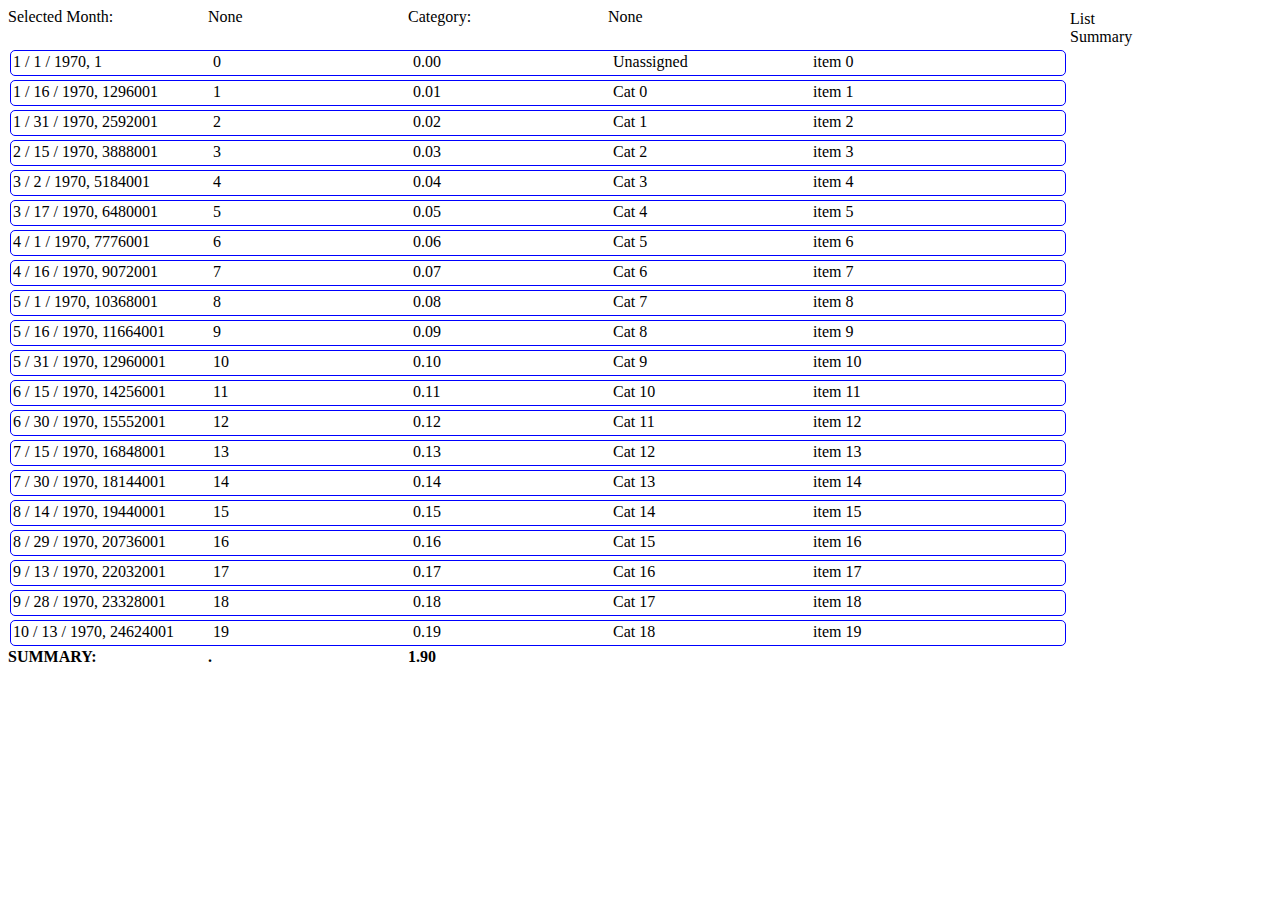
==== trans/index.html @ 2dbd10e1 "2017-09-21W" ====
<link rel="stylesheet" type="text/css" href="styles.css">
<script type="text/javascript" src="class.js"></script>
<script type="text/javascript" src="functions.js"></script>
<script type="text/javascript">


var transactionData, contentDiv, categorySelct, monthList;
var transactions = new Array();
var categories = new Array();
var monthNames = new Array("Jan", "Feb", "Mar", "Apr", "May", "Jun", "Jul", "Aug", "Sep", "Oct", "Nov", "Dec");

window.addEventListener("load", initTest);
</script>

<html>
	<div id='container'>
		<div id="menuBar" class="menuBar">
			<div id="monthSelect"></div>
			<div id="catSelect"></div>
		</div>
		<div id="viewbox" class="viewOptions">
			<div id="voList">List</div>
			<div id="voSummary">Summary</div>
		</div>
		<div id="content">hello world</div>
	</div>

</html>
---- trans/styles.css ----
.menuBar {
	height:40;
	width:99%:
	border:1px solid black;
}

.optBoxHidden {
	height:0;
	width:0;
	overflow:hidden;
}

.optBoxShow {
	all:initial;
	background: white;
	position:absolute;
	width:250;
	border:2px solid blue;
}

.optionSel {
	position:relative;
	width:250;
	float:left;
	border:1px solid red;
}

.optionUn {
	position:relative;
	width:250;
	float:left;
}

.sortBar {
	width:200;
	position:relative;
	float:left;
}

.summaryRow {
  width:99%;
  position:relative;
  height:20;
	font-weight: bold;
}

.transRow {
	display:inline-block;
  position:relative;
  height:20;
  border:1px solid blue;
  border-radius:5px;
  padding:2px;
  margin:2px;
}

.transRowDate {
  position:relative;
	width:200;
  float:left;
}

.transRowCard {
  position:relative;
  width:150;
  float:left;
}

.transRowAmount {
  position:relative;
  width:150;
  float:left;
}

.transRowCategory {
  position:relative;
  width:150;
  float:left;
}

.transRowDesc {
  position:relative;
  width:250;
  float:left;
}

.viewOptions {
	position:absolute;
	right:10;
	top:10;
	width:200;
	height:200;
}
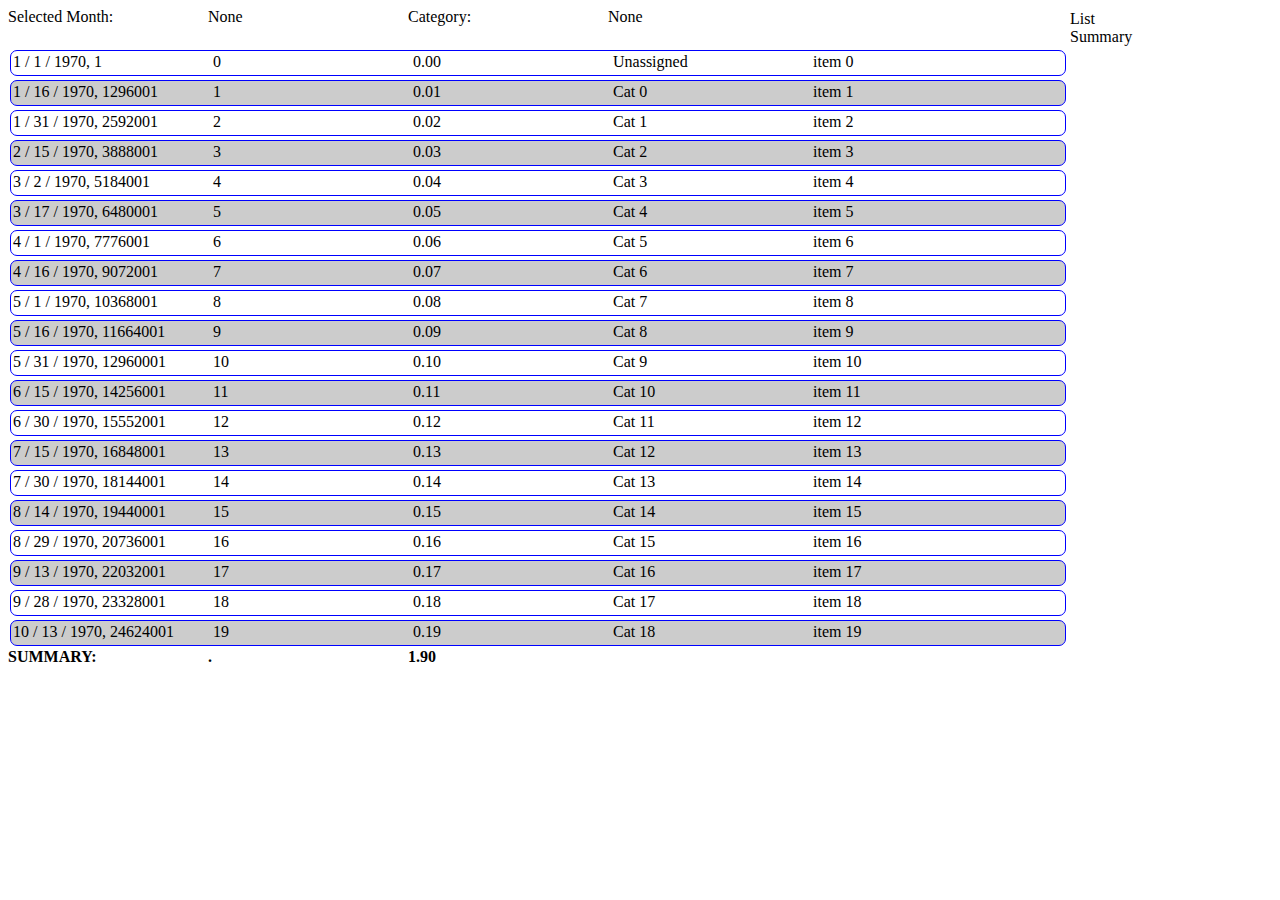
==== commit 01081f2d: "2017-09-22W" ====
--- a/trans/index.html
+++ b/trans/index.html
@@ -4,9 +4,12 @@
 <script type="text/javascript">
 
 
-var transactionData, contentDiv, categorySelct, monthList;
+var transactionData, contentDiv, categorySelct, monthList, allItems;
 var transactions = new Array();
 var categories = new Array();
+var sortItems = new Array();
+var displayList = new Array();
+var sortLists = {};
 var monthNames = new Array("Jan", "Feb", "Mar", "Apr", "May", "Jun", "Jul", "Aug", "Sep", "Oct", "Nov", "Dec");
 
 window.addEventListener("load", initTest);
--- a/trans/styles.css
+++ b/trans/styles.css
@@ -23,12 +23,15 @@
 	width:250;
 	float:left;
 	border:1px solid red;
+	margin: 1px;
+	border-radius: 5px;
 }
 
 .optionUn {
 	position:relative;
 	width:250;
 	float:left;
+	margin: 2px;
 }
 
 .sortBar {
@@ -44,14 +47,57 @@
 	font-weight: bold;
 }
 
-.transRow {
+.summaryTable {
+	border-collapse:collapse;
+	border:1px solid blue;
+}
+
+.summaryTableRow:nth-child(even) {
+}
+
+.summaryTableRow:nth-child(odd) {
+}
+
+.summaryTableItem:nth-child(even) {
+	background: #CCC;
+	border-spacing:8px;
+	border-bottom: 1px solid blue;
+
+	padding-left:25px;
+	padding-right:15px;
+	height:30px;
+	vertical-align:middle;
+}
+
+.summaryTableItem:nth-child(odd) {
+	background: #FFF;
+	border-spacing:8px;
+	border-bottom: 1px solid blue;
+	padding-left:25px;
+	padding-right:15px;
+	height:30px;
+	vertical-align:middle;
+}
+
+.transRow:nth-child(odd) {
 	display:inline-block;
   position:relative;
   height:20;
   border:1px solid blue;
-  border-radius:5px;
+  border-radius:7px;
   padding:2px;
   margin:2px;
+}
+
+.transRow:nth-child(even) {
+	display:inline-block;
+  position:relative;
+  height:20;
+  border:1px solid blue;
+  border-radius:7px;
+  padding:2px;
+  margin:2px;
+  background-color:#CCC
 }
 
 .transRowDate {
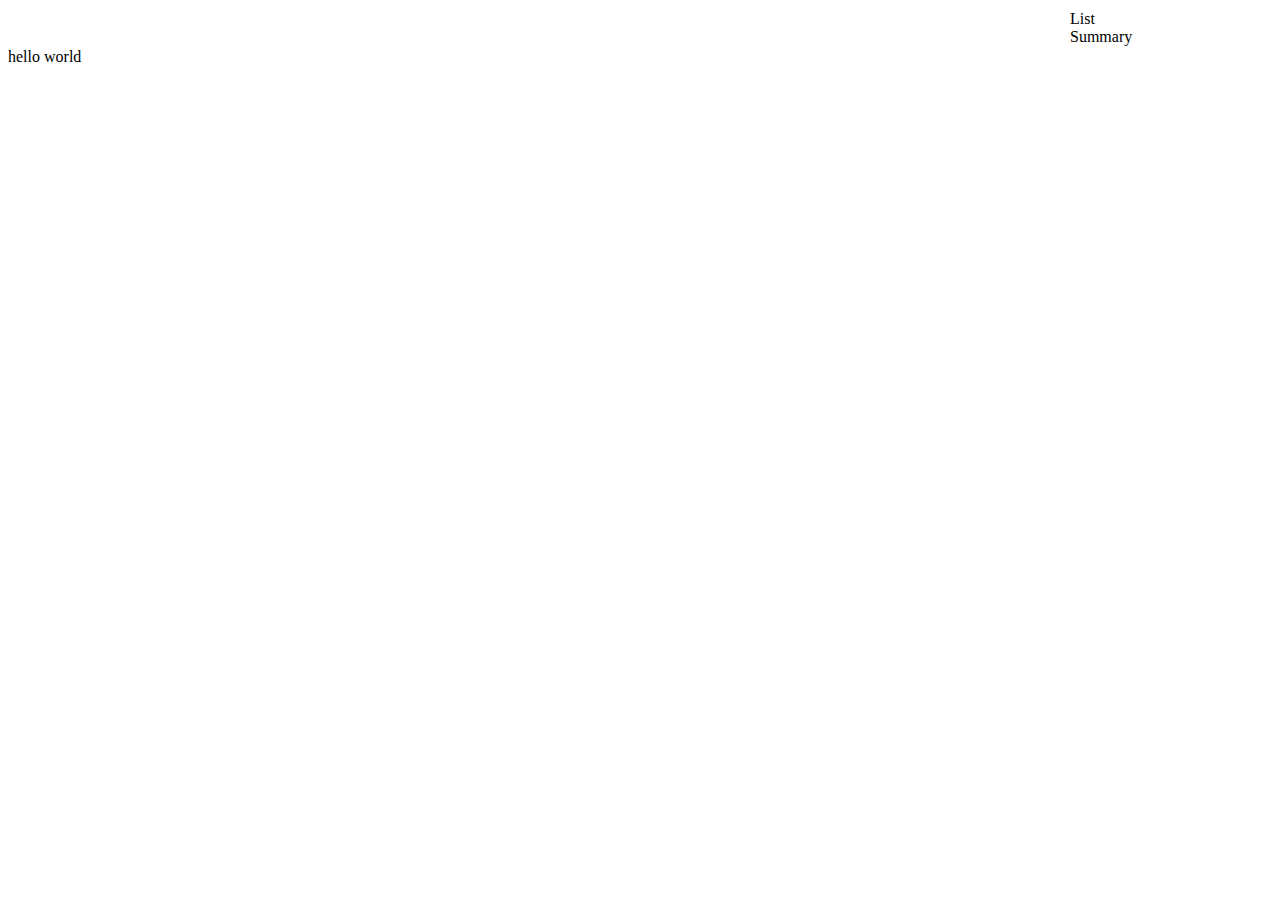
==== commit 6e44824f: "2017-09-22H" ====
--- a/trans/index.html
+++ b/trans/index.html
@@ -4,7 +4,7 @@
 <script type="text/javascript">
 
 
-var transactionData, contentDiv, categorySelct, monthList, allItems;
+var transactionData, contentDiv, categorySelct, monthList, allItems, loMonth;
 var transactions = new Array();
 var categories = new Array();
 var sortItems = new Array();
@@ -12,7 +12,7 @@
 var sortLists = {};
 var monthNames = new Array("Jan", "Feb", "Mar", "Apr", "May", "Jun", "Jul", "Aug", "Sep", "Oct", "Nov", "Dec");
 
-window.addEventListener("load", initTest);
+window.addEventListener("load", init);
 </script>
 
 <html>
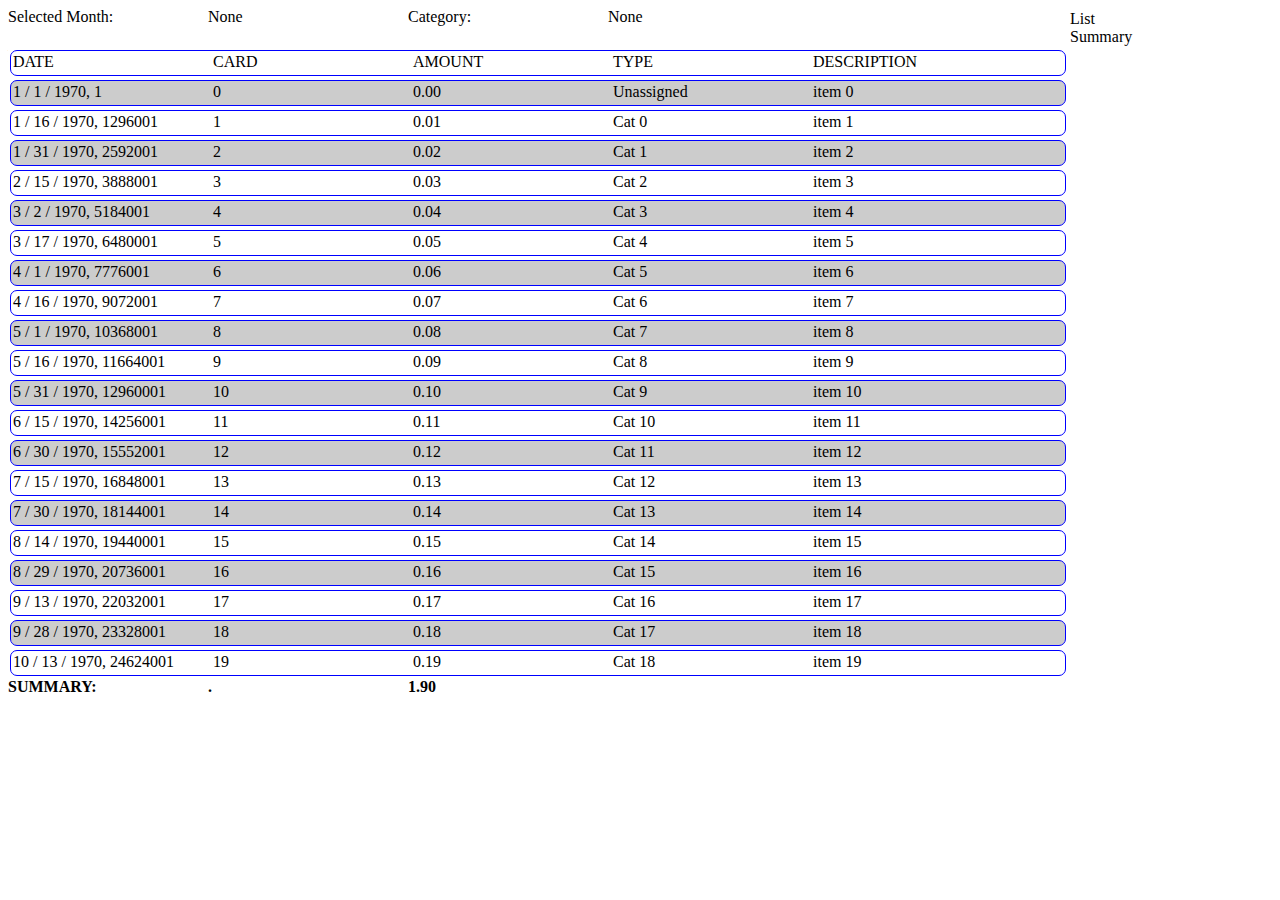
==== commit c778a911: "2017-09-23W" ====
--- a/trans/index.html
+++ b/trans/index.html
@@ -9,10 +9,11 @@
 var categories = new Array();
 var sortItems = new Array();
 var displayList = new Array();
-var sortLists = {};
+var currentSort = new Array(-1,"amount");
+var filterLists = {};
 var monthNames = new Array("Jan", "Feb", "Mar", "Apr", "May", "Jun", "Jul", "Aug", "Sep", "Oct", "Nov", "Dec");
 
-window.addEventListener("load", init);
+window.addEventListener("load", initTest);
 </script>
 
 <html>
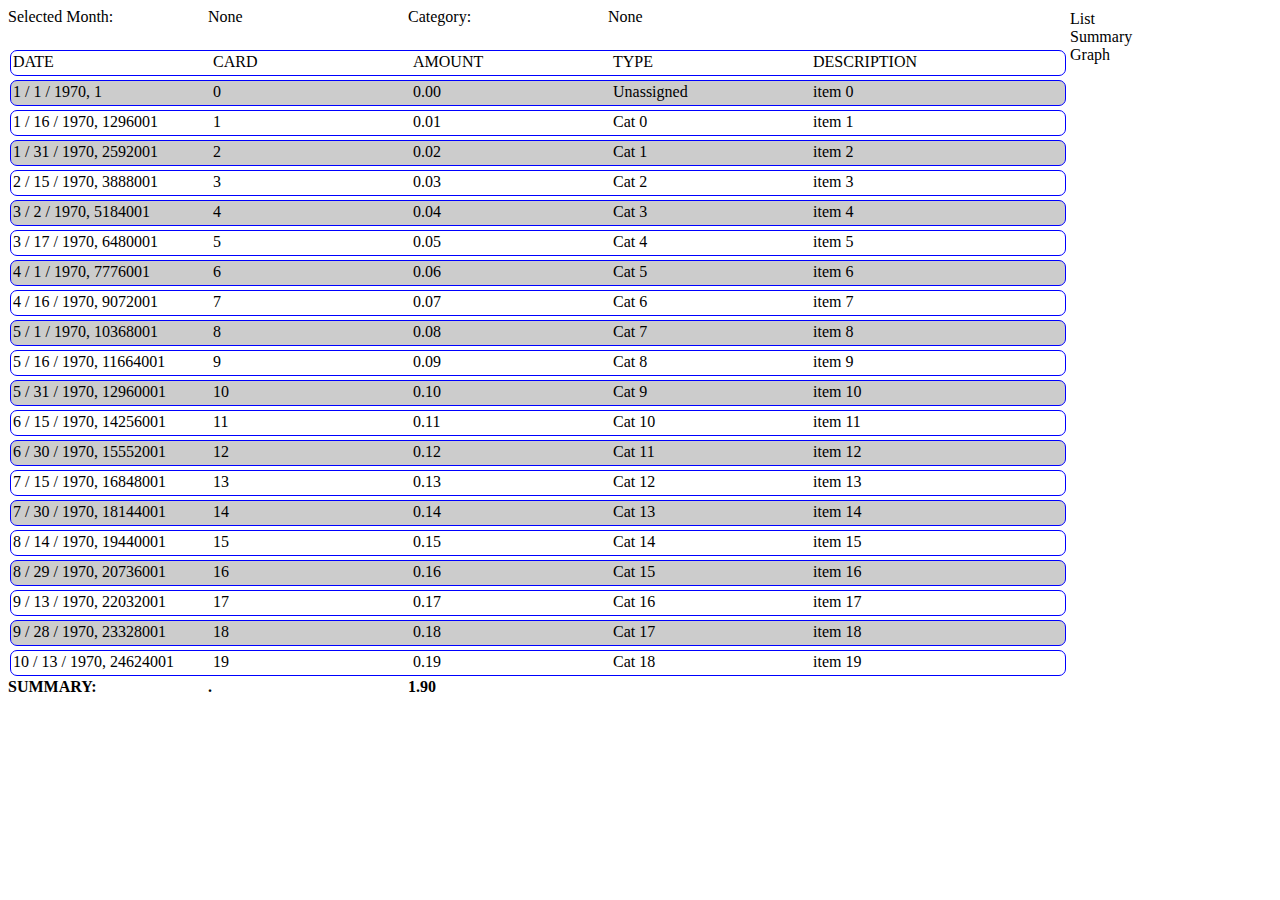
==== commit 486ba3db: "2017-09-24W" ====
--- a/trans/index.html
+++ b/trans/index.html
@@ -4,13 +4,15 @@
 <script type="text/javascript">
 
 
-var transactionData, contentDiv, categorySelct, monthList, allItems, loMonth;
+var transactionData, contentDiv, categorySelct, monthList, allItems, loMonth, monthCatTotals;
 var transactions = new Array();
 var categories = new Array();
 var sortItems = new Array();
 var displayList = new Array();
 var currentSort = new Array(-1,"amount");
+var currentView = "list";
 var filterLists = {};
+var summaryFilters = {};
 var monthNames = new Array("Jan", "Feb", "Mar", "Apr", "May", "Jun", "Jul", "Aug", "Sep", "Oct", "Nov", "Dec");
 
 window.addEventListener("load", initTest);
@@ -25,6 +27,7 @@
 		<div id="viewbox" class="viewOptions">
 			<div id="voList">List</div>
 			<div id="voSummary">Summary</div>
+			<div id="voGraph">Graph</div>
 		</div>
 		<div id="content">hello world</div>
 	</div>
--- a/trans/styles.css
+++ b/trans/styles.css
@@ -1,7 +1,24 @@
+
+.graphCanvas {
+	width:98%;
+	height:98%;
+	border: 1px solid blue;
+}
+
 .menuBar {
 	height:40;
 	width:99%:
 	border:1px solid black;
+}
+
+.optBoxShow {
+	all:initial;
+	background: white;
+	position:absolute;
+	width:250;
+	border:2px solid blue;
+	border-radius: 10px;
+	background:#DDD;
 }
 
 .optBoxHidden {
@@ -10,16 +27,49 @@
 	overflow:hidden;
 }
 
-.optBoxShow {
-	all:initial;
-	background: white;
-	position:absolute;
-	width:250;
-	border:2px solid blue;
+.optionHead {
+	background-color:#CCC;
+	position:relative;
+	float:left;
+	width: 98%;
+	display: flex;
+	flex-flow: row wrap;
+	justify-content: space-around;
 }
 
+.optionHeadItem {
+	background:#DDD;
+	padding:10px;
+	border:1px solid blue;
+	border-radius:5px;
+}
+
+.optionItem {
+	position:relative;	
+	width:248;
+	float:left;
+	margin: 2px;
+}
+
+.optionItem:nth-child(even) {
+	background-color:#AAA;
+}
+.optionItem:nth-child(odd) {
+	background-color:#BBB;
+}
+
+.optionImg {
+	display:inline-block;
+	height:15; 
+	width:15;
+}
+
+.optionText {
+	display:inline-block;
+}
+/*
 .optionSel {
-	position:relative;
+	position:relative;	
 	width:250;
 	float:left;
 	border:1px solid red;
@@ -33,7 +83,7 @@
 	float:left;
 	margin: 2px;
 }
-
+*/
 .sortBar {
 	width:200;
 	position:relative;
@@ -136,4 +186,5 @@
 	top:10;
 	width:200;
 	height:200;
-}+}
+
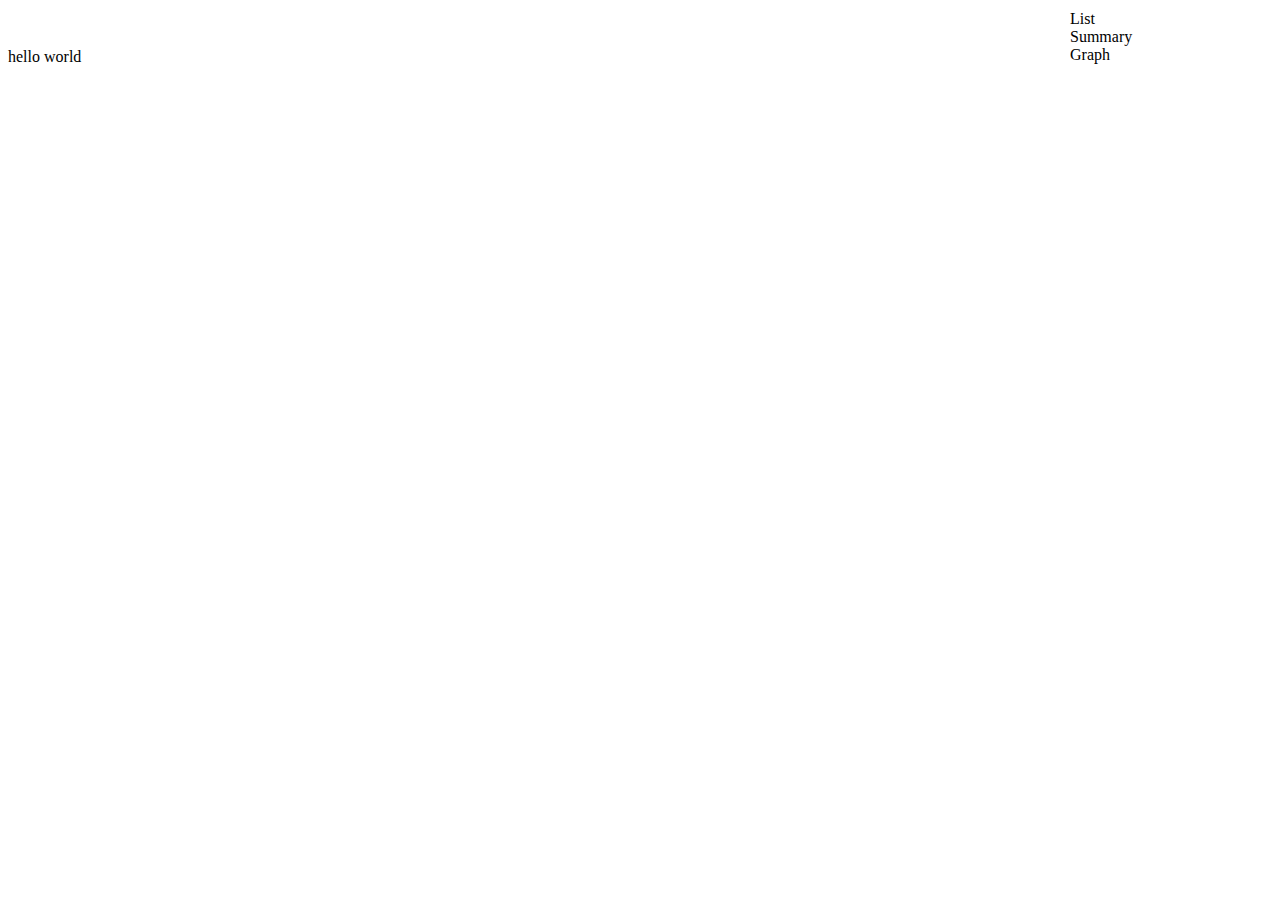
==== commit 15fa9d4d: "2017-09-24H" ====
--- a/trans/index.html
+++ b/trans/index.html
@@ -4,7 +4,7 @@
 <script type="text/javascript">
 
 
-var transactionData, contentDiv, categorySelct, monthList, allItems, loMonth, monthCatTotals;
+var transactionData, contentDiv, categorySelct, categorySorted, categoryOrder, monthList, allItems, loMonth, monthCatTotals;
 var transactions = new Array();
 var categories = new Array();
 var sortItems = new Array();
@@ -15,7 +15,7 @@
 var summaryFilters = {};
 var monthNames = new Array("Jan", "Feb", "Mar", "Apr", "May", "Jun", "Jul", "Aug", "Sep", "Oct", "Nov", "Dec");
 
-window.addEventListener("load", initTest);
+window.addEventListener("load", init);
 </script>
 
 <html>
--- a/trans/styles.css
+++ b/trans/styles.css
@@ -45,7 +45,7 @@
 }
 
 .optionItem {
-	position:relative;	
+	position:relative;
 	width:248;
 	float:left;
 	margin: 2px;
@@ -60,7 +60,7 @@
 
 .optionImg {
 	display:inline-block;
-	height:15; 
+	height:15;
 	width:15;
 }
 
@@ -69,7 +69,7 @@
 }
 /*
 .optionSel {
-	position:relative;	
+	position:relative;
 	width:250;
 	float:left;
 	border:1px solid red;
@@ -127,6 +127,31 @@
 	padding-right:15px;
 	height:30px;
 	vertical-align:middle;
+}
+
+.summaryTableHead:nth-child(even) {
+	background: #CCC;
+	border-spacing:8px;
+	border-bottom: 1px solid blue;
+
+	padding-left:25px;
+	padding-right:15px;
+	height:30px;
+	vertical-align:middle;
+
+	font-weight:bold;
+}
+
+.summaryTableHead:nth-child(odd) {
+	background: #FFF;
+	border-spacing:8px;
+	border-bottom: 1px solid blue;
+	padding-left:25px;
+	padding-right:15px;
+	height:30px;
+	vertical-align:middle;
+
+	font-weight:bold;
 }
 
 .transRow:nth-child(odd) {
@@ -187,4 +212,3 @@
 	width:200;
 	height:200;
 }
-
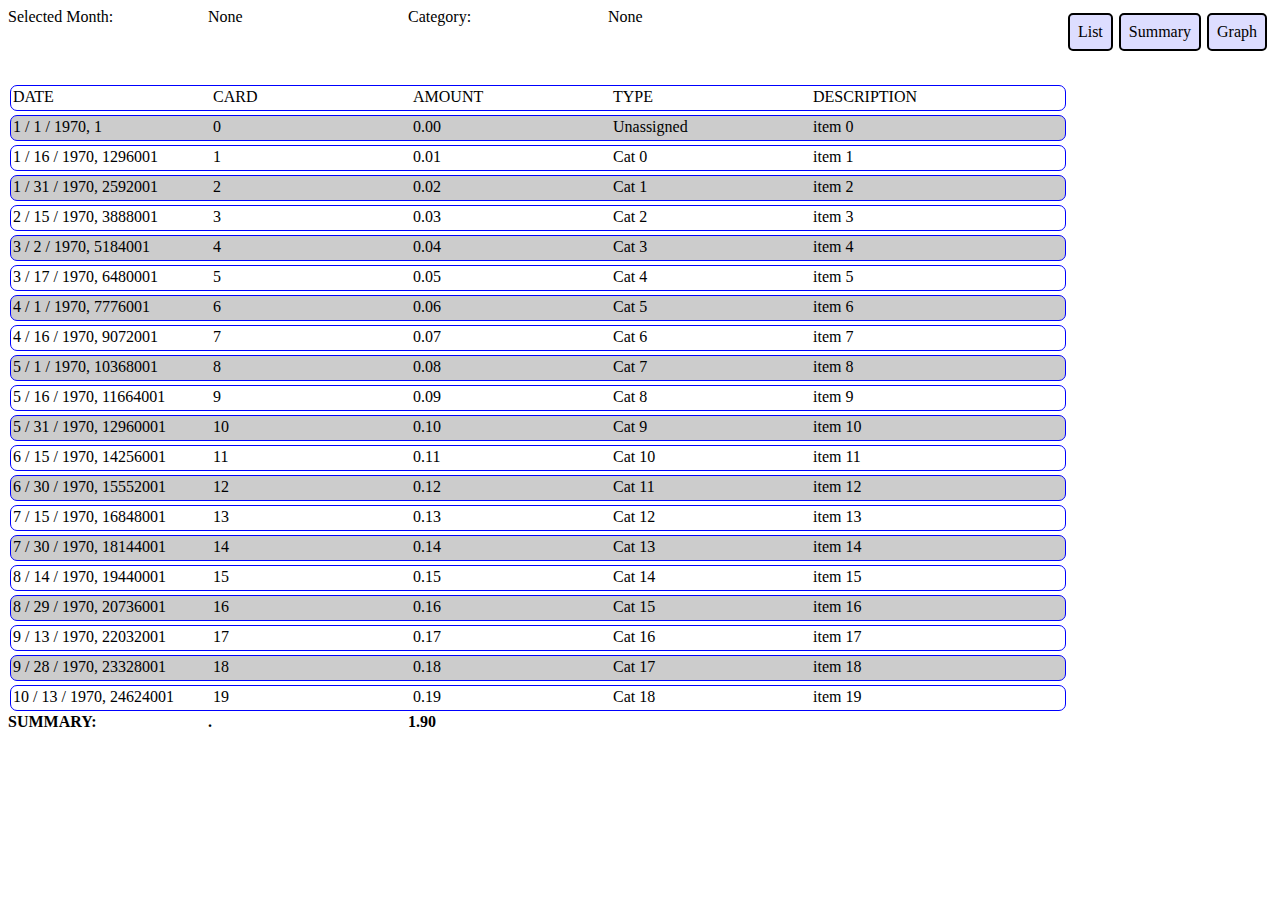
==== commit dbf84a11: "2017-09-25W" ====
--- a/trans/index.html
+++ b/trans/index.html
@@ -15,7 +15,7 @@
 var summaryFilters = {};
 var monthNames = new Array("Jan", "Feb", "Mar", "Apr", "May", "Jun", "Jul", "Aug", "Sep", "Oct", "Nov", "Dec");
 
-window.addEventListener("load", init);
+window.addEventListener("load", initTest);
 </script>
 
 <html>
@@ -25,9 +25,9 @@
 			<div id="catSelect"></div>
 		</div>
 		<div id="viewbox" class="viewOptions">
-			<div id="voList">List</div>
-			<div id="voSummary">Summary</div>
-			<div id="voGraph">Graph</div>
+			<div id="voList" class="button"">List</div>
+			<div id="voSummary" class="button">Summary</div>
+			<div id="voGraph" class="button">Graph</div>
 		</div>
 		<div id="content">hello world</div>
 	</div>
--- a/trans/styles.css
+++ b/trans/styles.css
@@ -1,3 +1,13 @@
+.button {
+	border:2px solid black;
+	background:#DDF;
+	border-radius: 5px;
+	padding:8px;
+	cursor:pointer;
+	text-align:center;
+	margin:3px;
+	float:left;
+}
 
 .graphCanvas {
 	width:98%;
@@ -6,7 +16,7 @@
 }
 
 .menuBar {
-	height:40;
+	height:75;
 	width:99%:
 	border:1px solid black;
 }
@@ -209,6 +219,6 @@
 	position:absolute;
 	right:10;
 	top:10;
-	width:200;
 	height:200;
-}
+	display:inline-block;
+}
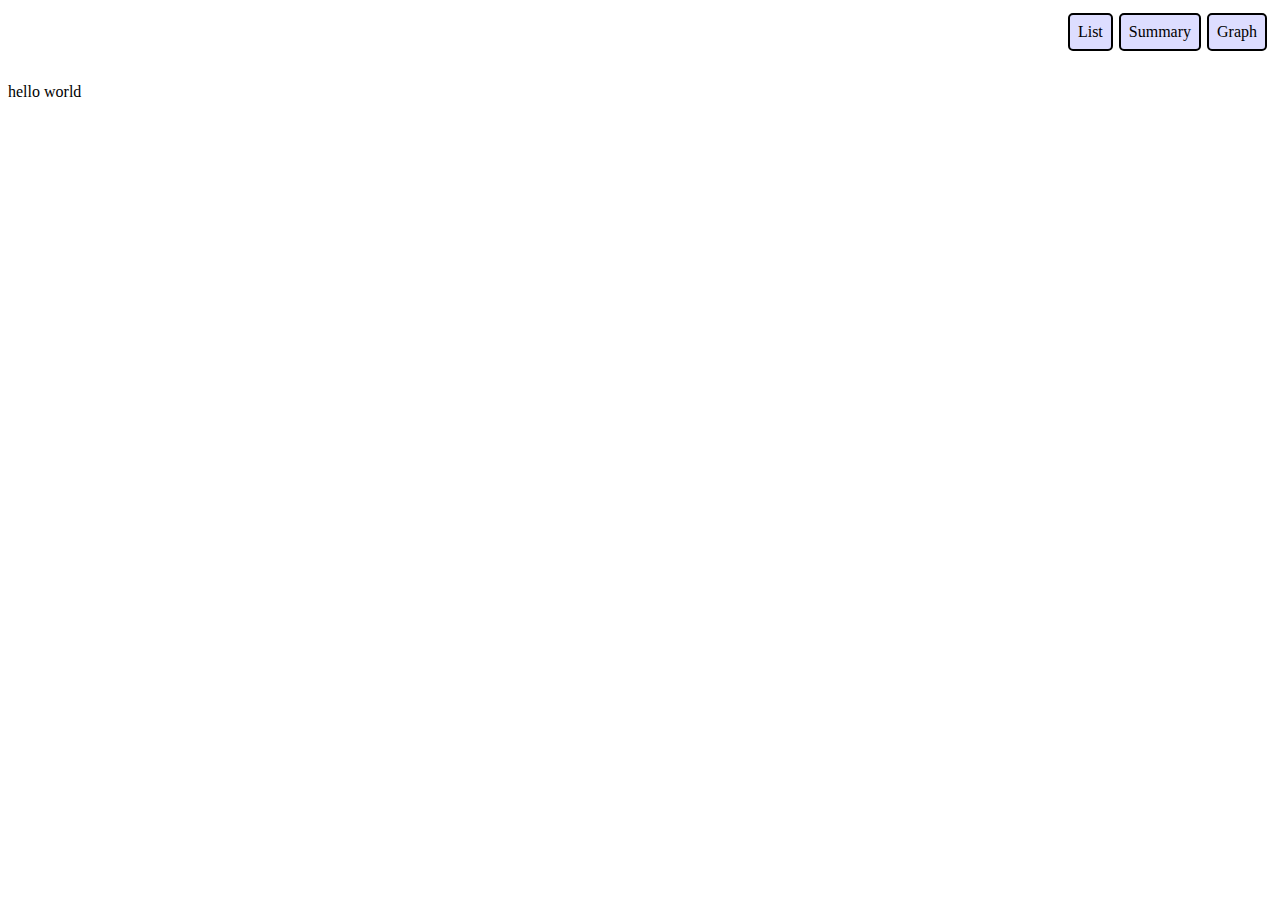
==== commit eafb7e78: "2017-09-25H" ====
--- a/trans/index.html
+++ b/trans/index.html
@@ -15,7 +15,7 @@
 var summaryFilters = {};
 var monthNames = new Array("Jan", "Feb", "Mar", "Apr", "May", "Jun", "Jul", "Aug", "Sep", "Oct", "Nov", "Dec");
 
-window.addEventListener("load", initTest);
+window.addEventListener("load", init);
 </script>
 
 <html>
